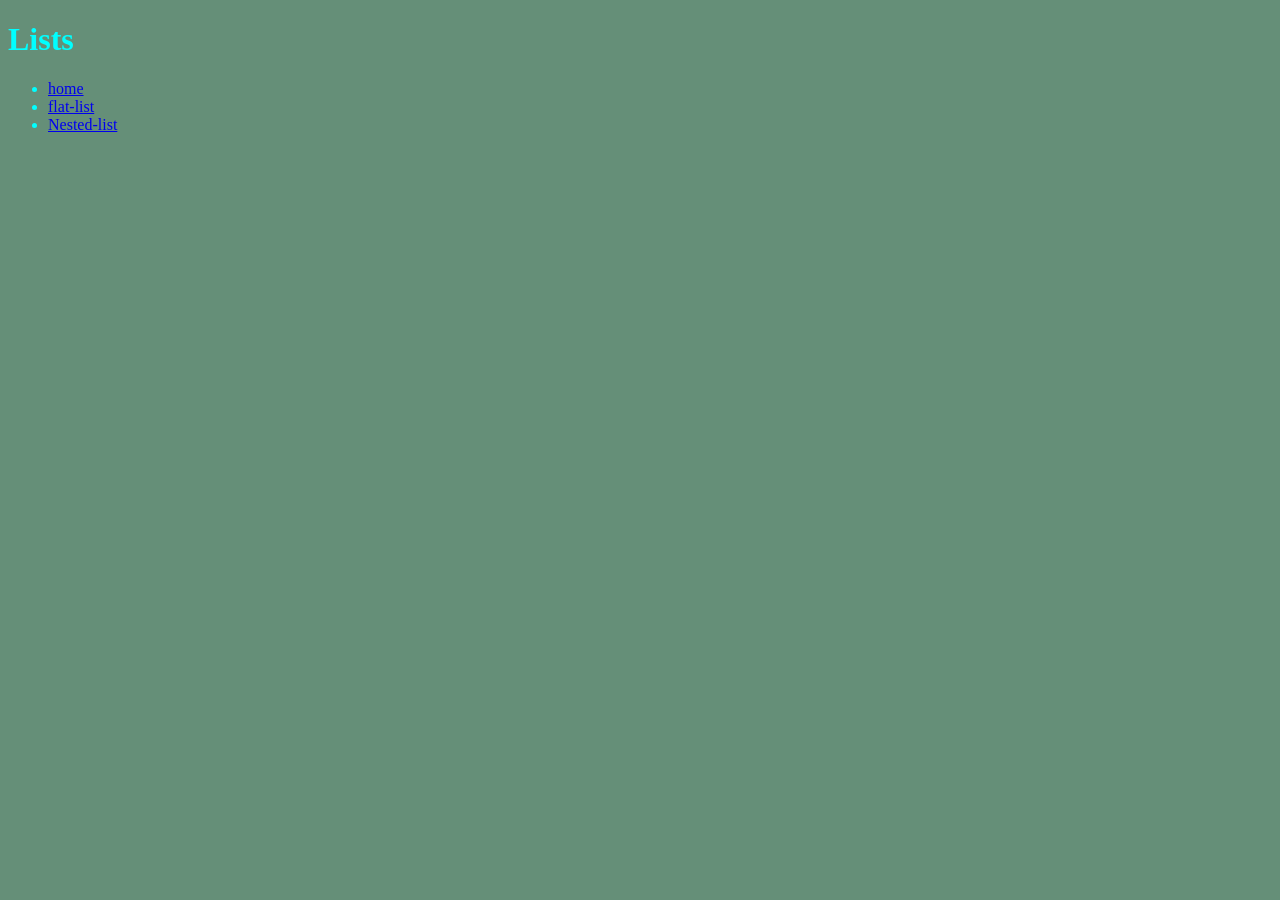
==== index.html @ 124c3384 "lists" ====
<!DOCTYPE html>
<html lang="eng">
    <head>
        <meta charset="utf-8">
        <title>Lists</title>
        <link rel="stylesheet" href="styles.css">
    </head>
    <body>
        <h1>Lists</h1>
        <ul>
            <li>
                <a href="index.html">home</a>
            </li>
            <li>
               <a href="flat-list.html">flat-list</a>
            </li>
            <li>
                <a href="nested-list.html">Nested-list</a>
            </li>
        </ul>

    </body>

</html>
---- styles.css ----
html {
    background-color:#658f78;
    color:aqua;
}
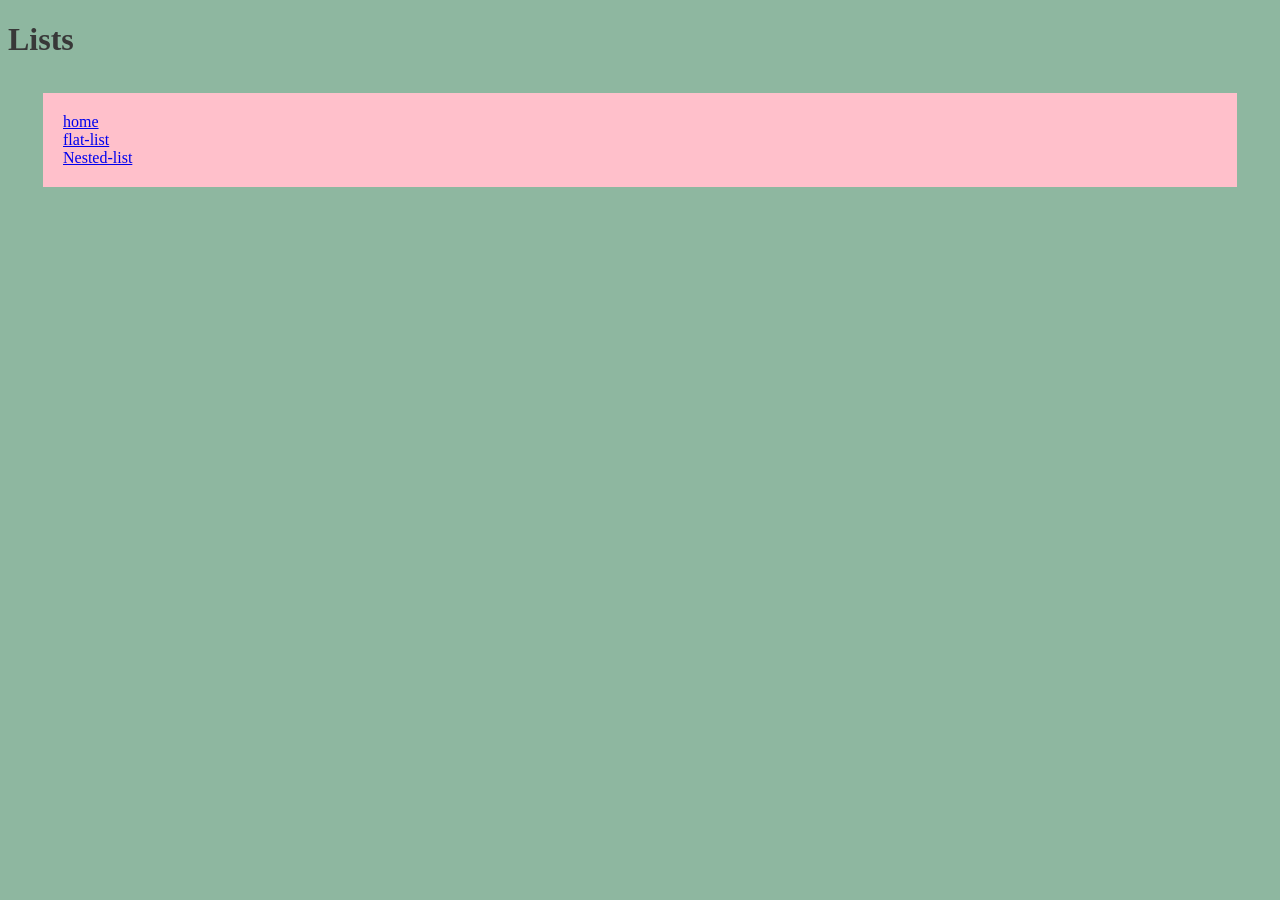
==== commit 7edfd636: "Nest" ====
--- a/index.html
+++ b/index.html
@@ -7,7 +7,7 @@
     </head>
     <body>
         <h1>Lists</h1>
-        <ul>
+        <ul class="nav">
             <li>
                 <a href="index.html">home</a>
             </li>
--- a/styles.css
+++ b/styles.css
@@ -1,4 +1,19 @@
 html {
-    background-color:#658f78;
-    color:aqua;
+    background-color:#8eb7a0;
+    color:rgb(56, 56, 56);
+}
+
+.square-list{
+    list-style-type: square;
+}
+
+.upper-alpha{
+    list-style-type: upper-alpha;
+}
+.nav{
+    list-style-type: none;
+    background-color: pink;
+    padding: 20px;
+    margin: 35px;
+    margin-bottom: 50px; 
 }
